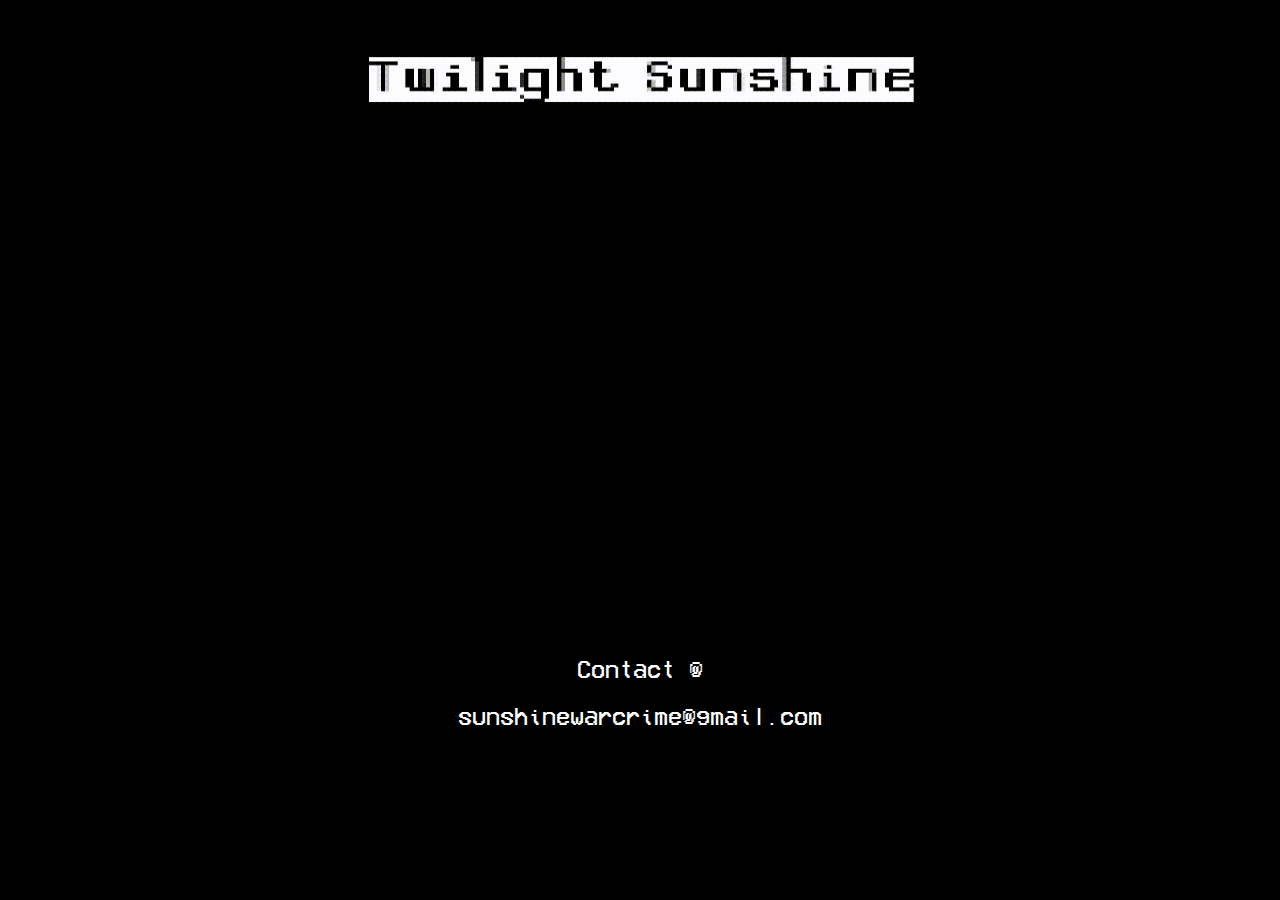
==== about.html @ 4f59e7fd "add fade transitions" ====
<!DOCTYPE html>
<html lang="en">

<head>
    <meta charset="utf-8">
    <title>twilight sunshine</title>
    <link rel="shortcut icon" type="image/png" href="images/favicon.png">
    <link rel="stylesheet" href="index.css">
</head>

<body>
    <div class="center">
        <a onclick="main();"><img class="title" src="images/title.gif"></a>
    </div>

    <div id="about">
        <div class="center">
            <img class="topgif" src="images/about.gif">
        </div>

        <div class="center">
            <p>Twilight Sunshine is kinda just me and my associated personas/ artist profiles-
                <br>
                eg: Sunshine Warcrime.
                <br><br>
                I make music, artwork and various other projects.
                <br><br>
                As well as the work i produce out of passion, I am open to commissions and custom work for any appropriate project &lt;3
                <br><br>
                While my styles change dramtically, i take much influence from Video games, Anime and retro aesthetics as well as artists like Astrophysics, Hexosphere, Jvne and Gunship.
            </p>
        </div>
    </div>

    <div class="center">
        <h2>Contact @</h2>
        <h2><a href="mailto:sunshinewarcrime@gmail.com">sunshinewarcrime@gmail.com</a></h2>
    </div>

    <script src="index.js"></script>

</body>
---- index.css ----
@font-face {
    font-family: "VCR OSD Mono";
    src: url("./fonts/VCROSDMono.ttf");
}

body {
    background-color: black;
    color: white;
    margin: 0;
    padding: 0;
    font-family: "VCR OSD Mono";
}

a {
    text-decoration: none !important;
    color: white;
}

h2 {
    font-weight: normal;
}

.center {
    margin: 50px auto;
    width: fit-content;
    text-align: center;
}

.title {
    width: 600px;
    cursor: pointer;
}

.moon {
    image-rendering: optimizeSpeed;
    image-rendering: -moz-crisp-edges;
    image-rendering: -o-crisp-edges;
    image-rendering: -webkit-optimize-contrast;
    image-rendering: pixelated;
    image-rendering: optimize-contrast;
    -ms-interpolation-mode: nearest-neighbor;
    width: 400px;
    height: 324px;
}

#main {
    animation-fill-mode: forwards;
    animation-duration: 1s;
}

#about {
    opacity: 0%;
    animation-name: fadein;
    animation-fill-mode: forwards;
    animation-duration: 1s;
}

#aboutbutton img {
    position: relative;
    top: -180px;
    left: -200px;
    width: 300px;
    cursor: pointer;
}

.topgif {
    width: 300px;
}

p {
    font-size: large;
    text-align: left;
    width: 400px;
}

.socials {
    font-size: large;
    transition: 0.3s;
    background-color: white;
    padding: 15px;
    color: black;
}

.socials:hover {

    background-color: #4caaab;
}

@keyframes fadeout {
    0% {
        opacity: 100%;
    }

    100% {
        opacity: 0%;
    }
}

@keyframes fadein {
    0% {
        opacity: 0%;
    }

    100% {
        opacity: 100%;
    }
}
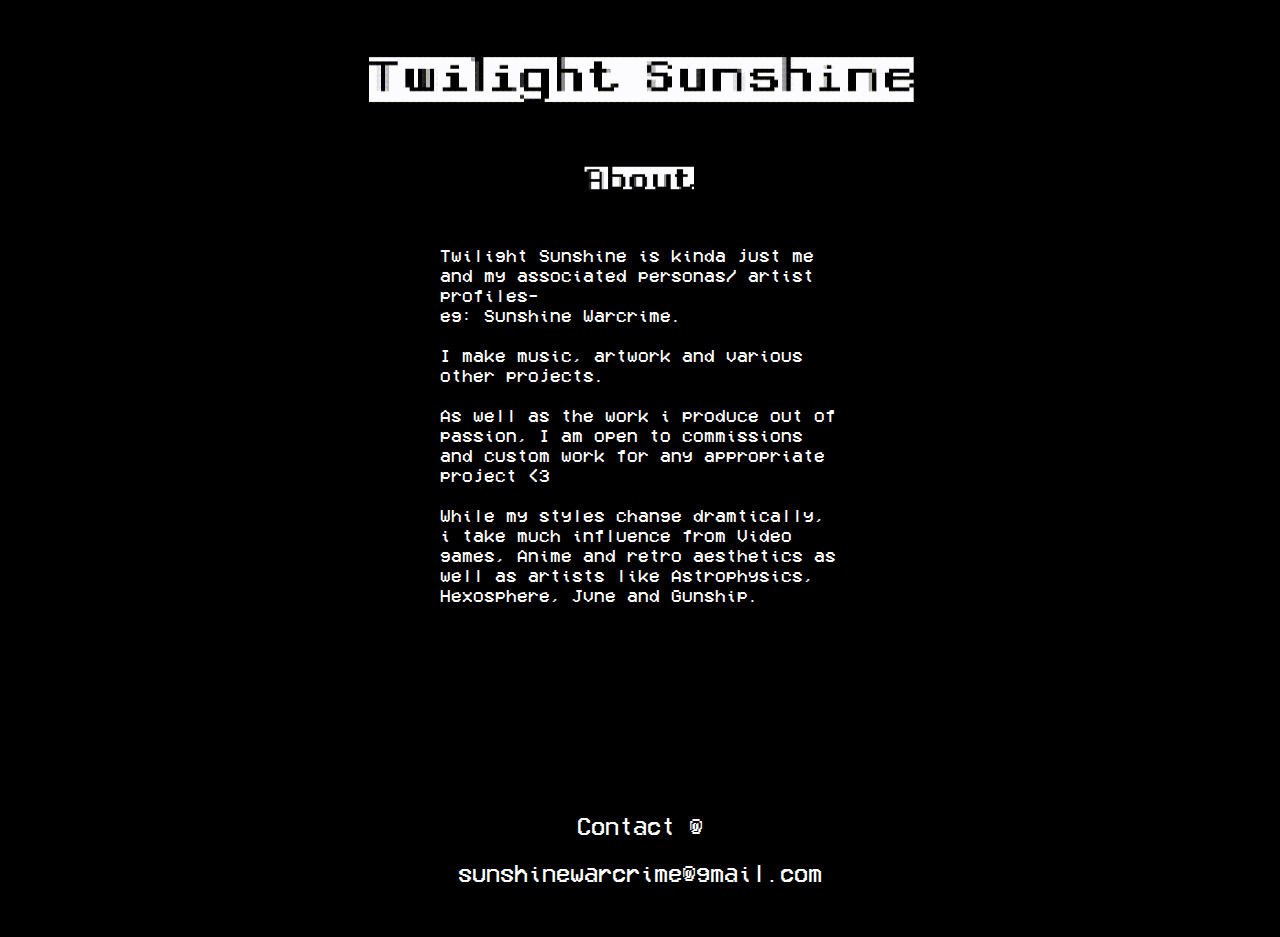
==== commit daaad687: "remove animation" ====
--- a/about.html
+++ b/about.html
@@ -10,10 +10,10 @@
 
 <body>
     <div class="center">
-        <a onclick="main();"><img class="title" src="images/title.gif"></a>
+        <a href="./"><img class="title" src="images/title.gif"></a>
     </div>
 
-    <div id="about">
+    <div id="main">
         <div class="center">
             <img class="topgif" src="images/about.gif">
         </div>
@@ -36,7 +36,4 @@
         <h2>Contact @</h2>
         <h2><a href="mailto:sunshinewarcrime@gmail.com">sunshinewarcrime@gmail.com</a></h2>
     </div>
-
-    <script src="index.js"></script>
-
 </body>--- a/index.css
+++ b/index.css
@@ -44,15 +44,7 @@
 }
 
 #main {
-    animation-fill-mode: forwards;
-    animation-duration: 1s;
-}
-
-#about {
-    opacity: 0%;
-    animation-name: fadein;
-    animation-fill-mode: forwards;
-    animation-duration: 1s;
+    height: 600px;
 }
 
 #aboutbutton img {
@@ -82,26 +74,5 @@
 }
 
 .socials:hover {
-
     background-color: #4caaab;
-}
-
-@keyframes fadeout {
-    0% {
-        opacity: 100%;
-    }
-
-    100% {
-        opacity: 0%;
-    }
-}
-
-@keyframes fadein {
-    0% {
-        opacity: 0%;
-    }
-
-    100% {
-        opacity: 100%;
-    }
 }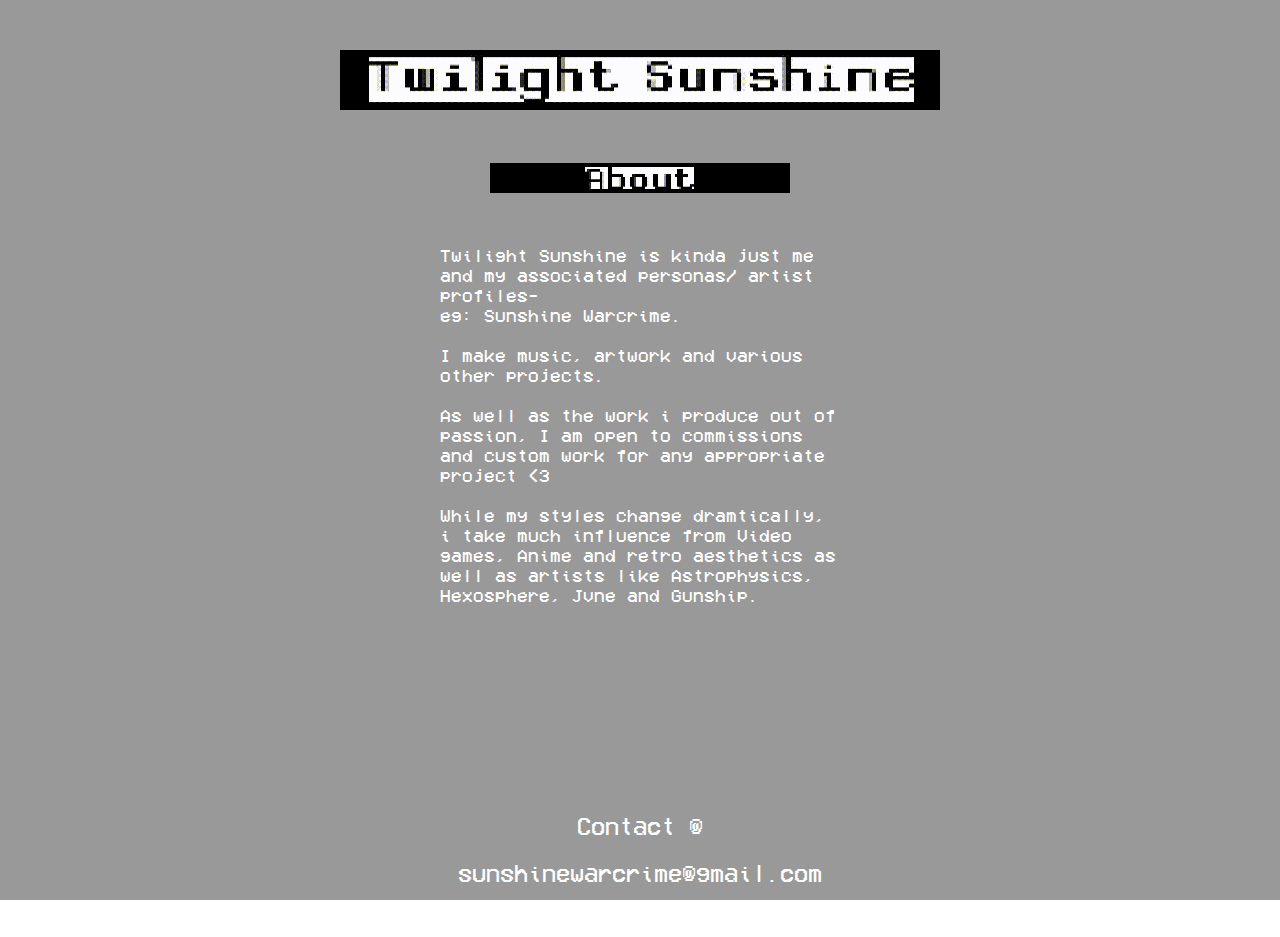
==== commit 53bd85cf: "black bg on  portfolio" ====
--- a/about.html
+++ b/about.html
@@ -13,7 +13,7 @@
         <a href="./"><img class="title" src="images/title.gif"></a>
     </div>
 
-    <div id="main">
+    <div class="main">
         <div class="center">
             <img class="topgif" src="images/about.gif">
         </div>
@@ -25,9 +25,11 @@
                 <br><br>
                 I make music, artwork and various other projects.
                 <br><br>
-                As well as the work i produce out of passion, I am open to commissions and custom work for any appropriate project &lt;3
+                As well as the work i produce out of passion, I am open to commissions and custom work for any
+                appropriate project &lt;3
                 <br><br>
-                While my styles change dramtically, i take much influence from Video games, Anime and retro aesthetics as well as artists like Astrophysics, Hexosphere, Jvne and Gunship.
+                While my styles change dramtically, i take much influence from Video games, Anime and retro aesthetics
+                as well as artists like Astrophysics, Hexosphere, Jvne and Gunship.
             </p>
         </div>
     </div>
--- a/index.css
+++ b/index.css
@@ -4,7 +4,11 @@
 }
 
 body {
-    background-color: black;
+    background: linear-gradient(rgba(0, 0, 0, 0.4), rgba(0, 0, 0, 0.4)), url('./images/bg.gif');
+    background-repeat: no-repeat;
+    background-attachment: fixed;
+    background-size: cover;
+    image-rendering: pixelated;
     color: white;
     margin: 0;
     padding: 0;
@@ -43,16 +47,20 @@
     height: 324px;
 }
 
-#main {
-    height: 600px;
+.main {
+    min-height: 600px;
+    max-height: 100%;
 }
 
 #aboutbutton img {
-    position: relative;
-    top: -180px;
-    left: -200px;
     width: 300px;
     cursor: pointer;
+}
+
+#aboutbutton {
+    position: relative;
+    top: -200px;
+    left: -200px;
 }
 
 .topgif {
@@ -75,4 +83,36 @@
 
 .socials:hover {
     background-color: #4caaab;
+}
+
+.black {
+    background-color: black;
+}
+
+.items {
+    display: grid;
+    grid-template-columns: repeat(auto-fit, minmax(450px, 1fr));
+    gap: 20px;
+    padding: 50px;
+}
+
+.items .video {
+    background-color: #000000AA;
+    width: 100%;
+    border: none;
+    align-self: center;
+    height: 450px;
+    width: 450px;
+    object-fit: cover;
+}
+
+.items .image {
+    background-color: #000000AA;
+    width: 100%;
+    border: none;
+    align-self: center;
+    height: 450px;
+    width: 450px;
+    object-fit: cover;
+    transition: 0.15s;
 }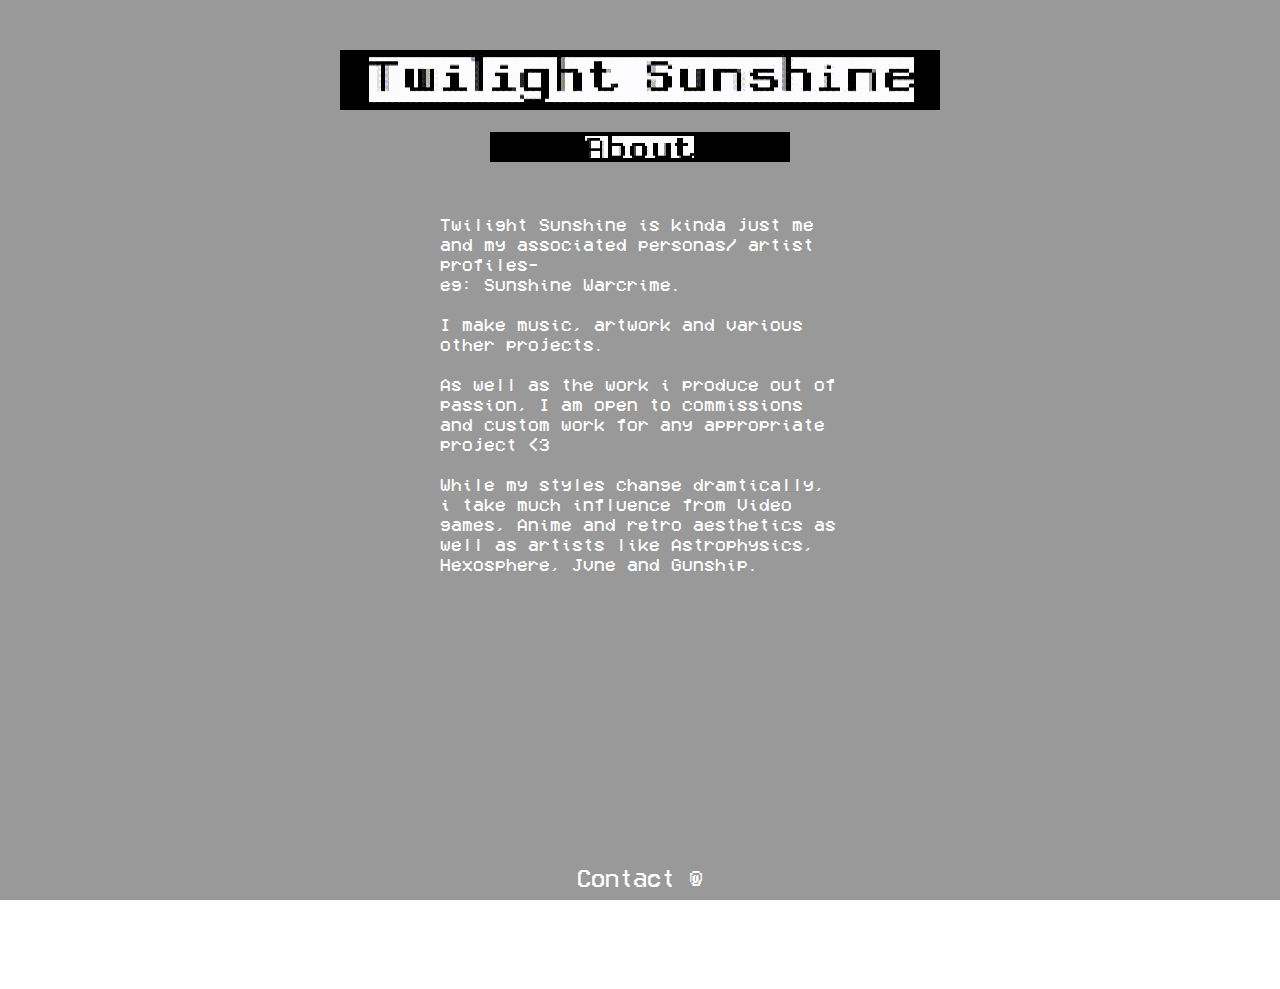
==== commit d5462293: "match sub gif" ====
--- a/about.html
+++ b/about.html
@@ -11,13 +11,12 @@
 <body>
     <div class="center">
         <a href="./"><img class="title" src="images/title.gif"></a>
+        <br>
+        <br>
+        <img class="topgif" src="images/about.gif">
     </div>
 
     <div class="main">
-        <div class="center">
-            <img class="topgif" src="images/about.gif">
-        </div>
-
         <div class="center">
             <p>Twilight Sunshine is kinda just me and my associated personas/ artist profiles-
                 <br>
